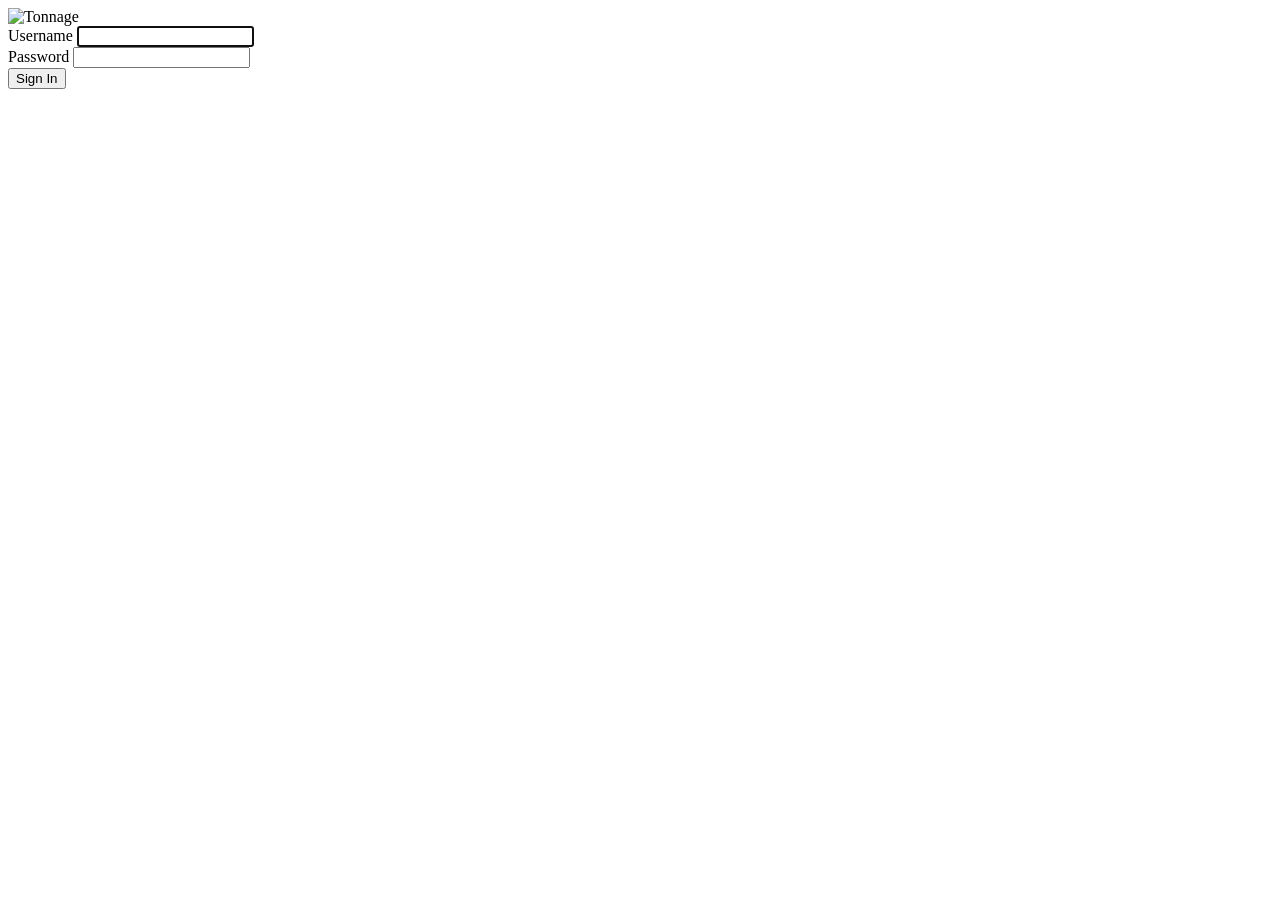
==== web/frontend/login.html @ d031b955 "Add user authentication with session cookies - Users and sessions tables in SQLite - POST /login set" ====
<!DOCTYPE html>
<html lang="en">
<head>
  <meta charset="UTF-8">
  <meta name="viewport" content="width=device-width, initial-scale=1.0">
  <title>Tonnage — Sign In</title>
  <link rel="stylesheet" href="/static/styles.css">
</head>
<body class="login-body">

  <div class="login-card">
    <img src="/static/logo.png" class="login-logo" alt="Tonnage">

    <form class="login-form" id="login-form" autocomplete="on">
      <div class="login-field">
        <label class="login-label" for="username">Username</label>
        <input class="login-input" id="username" name="username" type="text"
               autocomplete="username" autofocus required>
      </div>
      <div class="login-field">
        <label class="login-label" for="password">Password</label>
        <input class="login-input" id="password" name="password" type="password"
               autocomplete="current-password" required>
      </div>

      <div id="login-error" class="login-error hidden"></div>

      <button class="btn btn-primary login-btn" type="submit" id="login-btn">Sign In</button>
    </form>
  </div>

  <script>
    document.getElementById('login-form').addEventListener('submit', async e => {
      e.preventDefault();
      const btn      = document.getElementById('login-btn');
      const err      = document.getElementById('login-error');
      const username = document.getElementById('username').value.trim();
      const password = document.getElementById('password').value;

      btn.disabled    = true;
      btn.textContent = 'Signing in…';
      err.classList.add('hidden');

      try {
        const res = await fetch('/login', {
          method:  'POST',
          headers: { 'Content-Type': 'application/json' },
          body:    JSON.stringify({ username, password }),
        });

        if (res.ok) {
          window.location.href = '/';
        } else {
          const data = await res.json().catch(() => ({}));
          err.textContent = data.detail || 'Invalid username or password';
          err.classList.remove('hidden');
          btn.disabled    = false;
          btn.textContent = 'Sign In';
          document.getElementById('password').select();
        }
      } catch {
        err.textContent = 'Could not connect to server';
        err.classList.remove('hidden');
        btn.disabled    = false;
        btn.textContent = 'Sign In';
      }
    });
  </script>
</body>
</html>
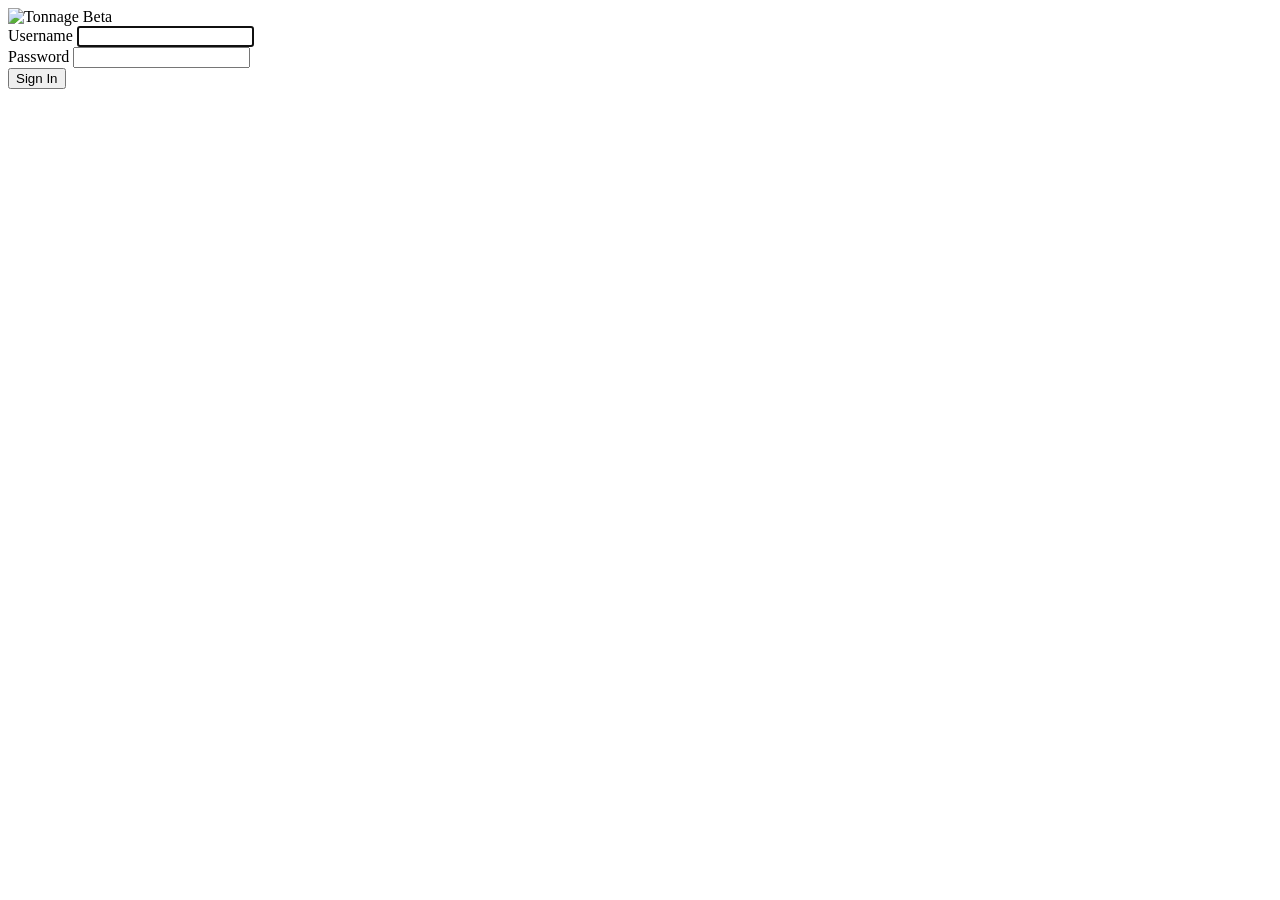
==== commit 4277b57e: "Add Beta badge next to logo on login and dashboard Co-Authored-By: Claude Sonnet 4.6 <noreply@anthro" ====
--- a/web/frontend/login.html
+++ b/web/frontend/login.html
@@ -9,7 +9,10 @@
 <body class="login-body">
 
   <div class="login-card">
-    <img src="/static/logo.png" class="login-logo" alt="Tonnage">
+    <div class="login-brand">
+      <img src="/static/logo.png" class="login-logo" alt="Tonnage">
+      <span class="beta-badge">Beta</span>
+    </div>
 
     <form class="login-form" id="login-form" autocomplete="on">
       <div class="login-field">
